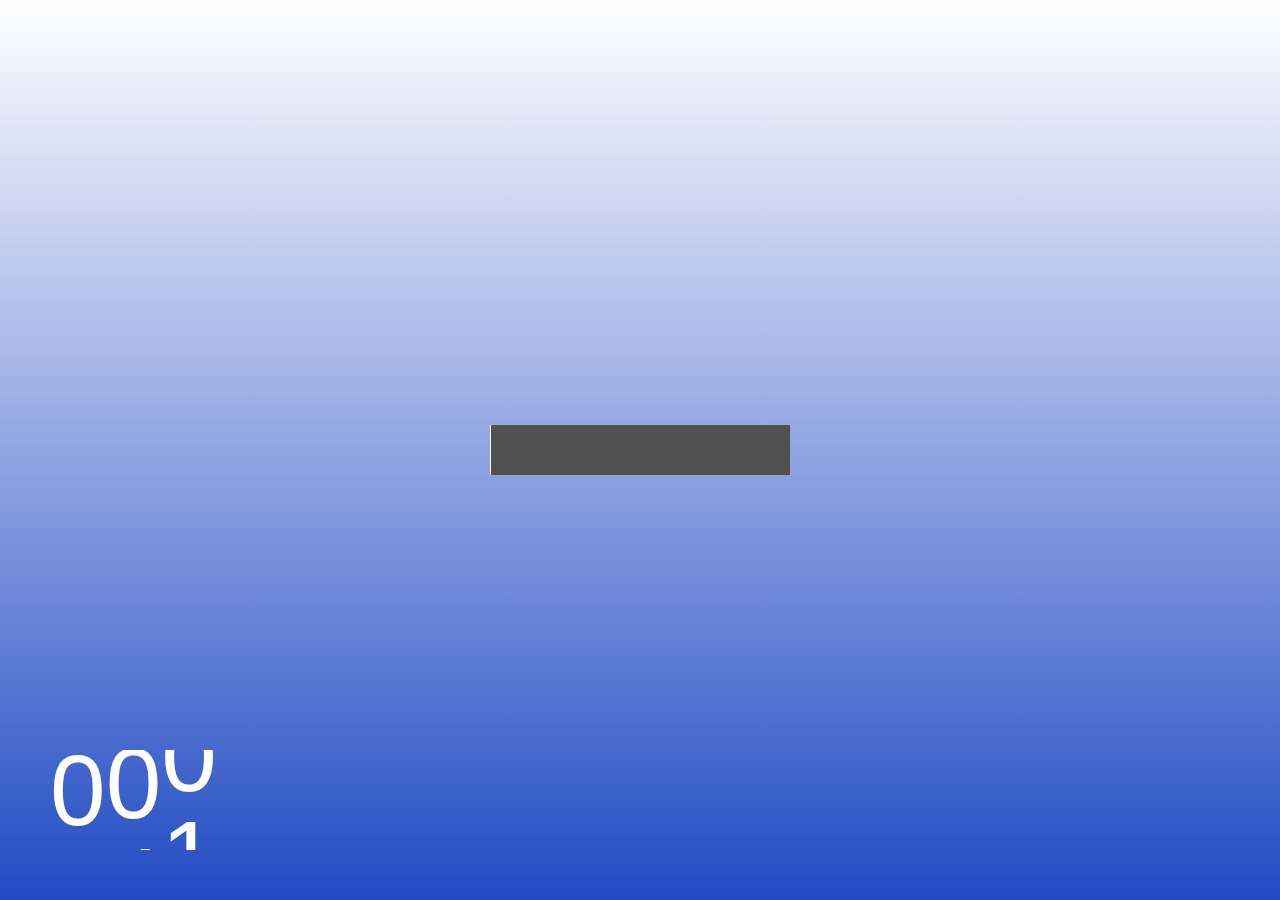
==== index.html @ 1c9360dd "commit" ====
<!DOCTYPE html>
<html lang="en">
<head>
    <meta charset="UTF-8">
    <meta name="viewport" content="width=device-width, initial-scale=1.0">
    <title>Document</title>
    <link rel="stylesheet" href="/css/preloader.css">
    <link rel="stylesheet" href="/css/main.css">
    <link rel="stylesheet" href="/css/menu.css">
    <style>
        .website-content {
            display: none ; /* Hide initially */
            position: absolute;
            height: 100vh;
            width: 100vw;
            /*top: 0;
            left: 0;*/
            /* justify-content: center; */
            /*align-items: center;*/
            overflow: hidden;
            box-sizing: border-box;
        }
    </style>
</head>
<body>
<div class="website-content">
    <!-- <div class="header">
        <div class="h1">
            <h1>website</h1>
            <h1>content</h1>
        </div>
        <div class="header"></div>
    </div> -->
    <canvas id="effect"></canvas>
    <header class="header">
        <!-- <div class="header-video"> -->
        <i class="bx bx-menu" id="menü-icon"></i>
        <nav class="navbar container">
            <div class="backgroundForTheNavbar">
                <div class="innerBackgroundForTheNavbar">

                    <a href="#home" class="active box">Home</a>
                    <a href="#about " class="box">About</a>
                    <a href="#erfahrungen" class="box">Erfahrungen</a>
                    <a href="#portfolio" class="box">Portfolio</a>
                    <a href="#kontakt" class="box">Kontakt</a>
                </div>
            </div>
        </nav>
        <!-- <video id="video-bg" autoplay loop muted playsinline>
          <source src="cool02.webm" type="video/webm">
          Your browser does not support the video tag.
        </video> -->
    </header>
    <div id="toggle" class="box">
        <img src="/css/menu-alt-svgrepo-com.svg" alt="Menu Icon" width="24" height="24">
    </div>
    <div class="hero">
        <div class="header">
            <h1> we help brands explore vibes</h1>
        </div>
    </div>

    <div id="square-container"></div>

    <div class="content-overlay">
        <div class="nav-header">
            <h1>work wit us</h1>
        </div>
        <div class="nav-links">
            <div class="nav-link">
                <span>(01)</span>
                <a href="#">home</a>
            </div>
            <div class="nav-link">
                <span>(02)</span>
                <a href="#">our studio</a>
            </div>
            <div class="nav-link">
                <span>(02)</span>
                <a href="#">projects</a>
            </div>
            <div class="nav-link">
                <span>(03)</span>
                <a href="#">community</a>
            </div>
        </div>
    </div>
    <!--<main>
        <section class="sections" id="aboutMe">
            <div>
                Lorem ipsum, dolor sit amet consectetur adipisicing elit. Quisquam, blanditiis!
            </div>
        </section>

        <section class="sections" id="FREEspace">
            <div>
                Lorem ipsum, dolor sit amet consectetur adipisicing elit. Quisquam, blanditiis!
            </div>
        </section>

        <section class="sections" id="FREEspace">
            <div>
                Lorem ipsum, dolor sit amet consectetur adipisicing elit. Quisquam, blanditiis!
            </div>
        </section>
        <section class="sections" id="FREEspace">
            <div>
                Lorem ipsum, dolor sit amet consectetur adipisicing elit. Quisquam, blanditiis!
            </div>
        </section>
        <section class="sections" id="FREEspace">

        </section>
        <section class="sections" id="FREEspace">

        </section>
        <section class="sections" id="FREEspace">

        </section>
    </main>-->

</div>

<div class="loading-screen">
    <div class="loader">
        <div class="loader-1 bar"></div>
        <div class="loader-2 bar"></div>
    </div>
    <div class="counter">
        <div class="counter-1 digit">
            <div class="num">0</div>
            <div class="num num1offset1">1</div>
        </div>
        <div class="counter-2 digit">
            <div class="num">0</div>
            <div class="num num1offset2">1</div>
            <div class="num">2</div>
            <div class="num">3</div>
            <div class="num">4</div>
            <div class="num">5</div>
            <div class="num">6</div>
            <div class="num">7</div>
            <div class="num">8</div>
            <div class="num">9</div>
            <div class="num">0</div>
        </div>
        <div class="counter-3 digit">
            <div class="num">0</div>
            <div class="num">1</div>
            <div class="num">2</div>
            <div class="num">3</div>
            <div class="num">4</div>
            <div class="num">5</div>
            <div class="num">6</div>
            <div class="num">7</div>
            <div class="num">8</div>
            <div class="num">9</div>
        </div>
    </div>
</div>
<script src="https://cdnjs.cloudflare.com/ajax/libs/gsap/3.12.5/gsap.min.js"></script>
<script src="/js/menu.js"></script>
<script src="https://unpkg.com/three@0.139.2/build/three.min.js"></script>
<script src="/js/main.js"></script>
<script src="https://cdnjs.cloudflare.com/ajax/libs/gsap/3.12.5/gsap.min.js"></script>
<script src="/js/preloader.js"></script>

<script>
    Promise.all([
        new Promise(resolve => setTimeout(resolve, 7700)), // Ensures the preloader shows for at least 3 seconds
        new Promise(resolve => window.onload = resolve) // Waits for all resources to load
    ]).then(() => {
        document.querySelector('.loading-screen').style.display = 'none';
        document.querySelector('.website-content').style.display = 'flex';
    });
</script>
</body>
</html>
---- css/preloader.css ----
* {
    margin: 0;
    padding: 0;
    box-sizing: border-box;

}

html, body {
    height: 100vh;
    width: 100vw;
    font-family: 'Franklin Gothic Medium', 'Arial Narrow', Arial, sans-serif;

}

.loading-screen {
    position: fixed;
    top: 0;
    left: 0;
    width: 100%;
    height: 100%;
    background: linear-gradient(0deg, rgba(34,75,195,1) 0%, rgba(45,60,253,0) 100%);
    color: #fff;
    pointer-events: none;

}


.counter {
    position: fixed;
    left: 50px;
    bottom: 50px;
    display: flex;
    height: 100px;
    font-size: 100px;
    line-height: 102px;
    clip-path: polygon(0 0, 100%  0, 100% 100px, 0 100px);
    font-weight: 400;

}


.counter-1,
.counter-2,
.counter-3 {

    position: relative;
    top: -10px;

}

.num1offset1 {
    position: relative;
    right: -10px;

}
.num1offset2 {
    position: relative;
    right: -10px;

}
.num {
    line-height: 100px;
    font-size: 100px;
    display: flex;
    justify-content: center;
    align-items: center;
}

.loader {
    position: absolute;
    top: 50%;
    left: 50%;
    width: 300px;
    height: 50px;
    transform: translate(-50%, -50%);
    display: flex;
    background: rgb(80, 80, 80);

}

.loader-1 {
    position: relative;
    background: #fff;
    width: 200px;
}

.loader-2 {
    position: relative;
    width: 100px;
    background: #fff;
}
.bar {
    height: 50px;
}

/* .website-content {
  position: absolute;
  width: 100%;
  height: 100%;
  top: 0;
  left: 0;
  display: flex;
  justify-content: center;
  align-items: center;

} */
.headerr {
    position: relative;

}

.h1 {
    display: flex;
}

h1 {
    font-size: 80px;
}

.header.h1 h1 {
    text-align: center;
    position: relative;
    top: 80px;
    margin: 0 10px;
    text-transform: uppercase;
    font-weight: 400;
}

.header-revealer {
    position: absolute;
    top: 0;
    width: 100%;
    height: 100%;
}
.header-revealer::after {
    content: "";
    position: absolute;
    top: 0;
    left: 0;
    width: 105%;
    height: 110%;
    background: #fff;
    top: 80px;

}
---- css/menu.css ----
html, body {
    margin: 0;
    padding: 0;
    height: 100vh;
    width: 100vw;
    overflow: hidden;

}

.hero {
    position: fixed;
    top: 0;
    width: 100vw;
    height: 100vh;
    display: flex;
    justify-content: center;
    align-items: center;
    background: #fff;
    z-index: -2;
    pointer-events: none; /* removesabilitty for the mouse to slect this out */

}

h1 {
    font-family: system-ui, -apple-system, BlinkMacSystemFont, 'Segoe UI', Roboto, Oxygen, Ubuntu, Cantarell, 'Open Sans', 'Helvetica Neue', sans-serif;
    font-size: 10vw;
    text-transform: uppercase;
    font-weight: 400;
    text-align: center;
    letter-spacing: -0.025em;
    line-height: 0.75;
    pointer-events: none;

}

#toggle {
    position: fixed;
    top: 0;
    left: 90vw;
    transform: translate(-50%, 0);
    display: flex;
    justify-content: center;
    align-items: center;
    margin: 1em 0;
    padding: 0.8em 1.6em;
    background: rgba(255, 255, 255, 0.75);
    border: 1px solid rgba(255, 255, 255, 0.5);
    border-radius: 40px;
    backdrop-filter: blur(20px);
    box-shadow: 0 0 50px -10px rgba(0, 0, 0, 0.25);
    cursor: pointer;
    z-index: 10000 !important;

}

nav {
    position: fixed;
    top: 0;
    width: 100%;
    display: flex;
    justify-content: space-between;
    font-family: 'Arial Narrow', Arial, sans-serif;
    color: #fff;
    mix-blend-mode: difference;
    z-index: 1000;

}
nav div {
    display: flex;
    margin: 0 4em;

}

nav div p {
    font-weight: 400;
    text-transform: uppercase;
    font-size: 0.8em;
    padding: 0.8em 1.6em;

}

#square-container {
    width: 100vw !important;
    height: 100vh !important;
    display: flex !important;
    flex-wrap: wrap !important;
    justify-content: flex-start !important;
    align-content: flex-start !important;
    box-sizing: border-box !important;
    overflow: hidden !important;
    z-index: 10000 !important;
    pointer-events: none !important;

}
.square {
    width: 100px;
    height: 100px;
    background: #1639ff !important;
    box-sizing: border-box;
    pointer-events: none;

}

.content-overlay {
    position: fixed;
    top: 0;
    width: 100vw;
    height: 100vh;
    display: flex;
    justify-content: center;
    align-items: center;
    gap: 5em;
    background: #2b2231;
    color: #fff;
    z-index: -1 ;

}

.content-overlay h1 {
    color: #1639ff;
    font-size: 4vw;
}

.content-overlay .nav-link {
    display: flex;


}

.content-overlay .nav-link span {
    position: relative;
    top: 0.3em;
    font-size: 1em;

}

.content-overlay .nav-link a {
    padding: 0 1em;
    font-size: 2em;
    font-weight: 300;
    text-decoration: none;
    color: #fff;
    text-transform: uppercase;

}
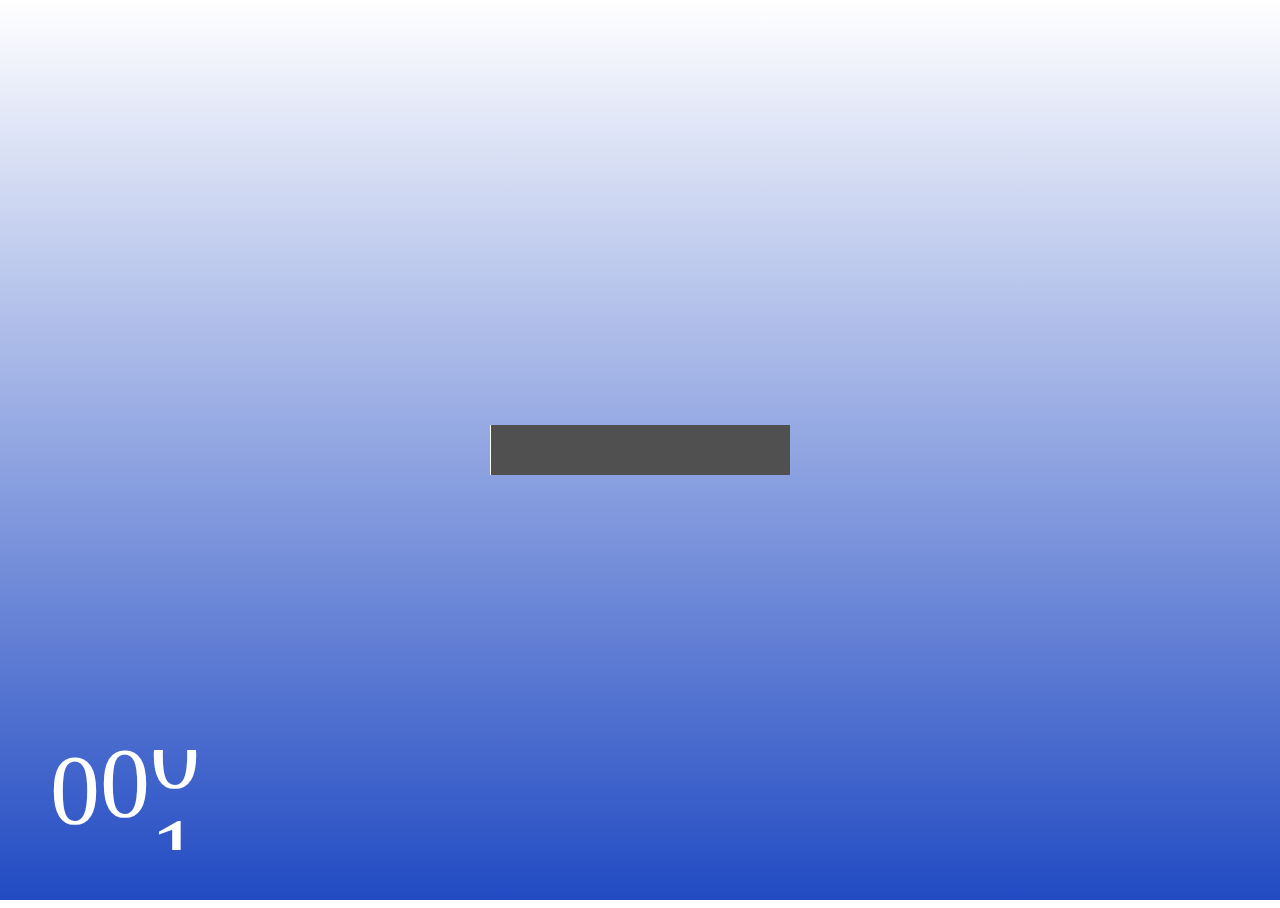
==== commit 2ccebea6: "commit" ====
--- a/index.html
+++ b/index.html
@@ -11,14 +11,17 @@
         .website-content {
             display: none ; /* Hide initially */
             position: absolute;
-            height: 100vh;
-            width: 100vw;
-            /*top: 0;
-            left: 0;*/
-            /* justify-content: center; */
-            /*align-items: center;*/
+            /* top: 0;
+            left: 0; */
             overflow: hidden;
             box-sizing: border-box;
+            flex-direction: inherit;
+            align-items: center;
+            justify-content: start;
+            width: 100vw; /* Ensure it takes full width */
+            min-height: 100vh; /* Minimum height */
+    
+
         }
     </style>
 </head>
@@ -85,41 +88,23 @@
                 <a href="#">community</a>
             </div>
         </div>
-    </div>
-    <!--<main>
-        <section class="sections" id="aboutMe">
-            <div>
-                Lorem ipsum, dolor sit amet consectetur adipisicing elit. Quisquam, blanditiis!
-            </div>
-        </section>
+  
+    <main>
+        <div>
+            <p>Lorem ipsum, dolor sit amet consectetur adipisicing elit. Quisquam, blanditiis!</p>
+        </div>
+        <div>
+            <p>Lorem ipsum, dolor sit amet consectetur adipisicing elit. Quisquam, blanditiis!</p>
+        </div>
+      
 
-        <section class="sections" id="FREEspace">
-            <div>
-                Lorem ipsum, dolor sit amet consectetur adipisicing elit. Quisquam, blanditiis!
-            </div>
-        </section>
 
-        <section class="sections" id="FREEspace">
-            <div>
-                Lorem ipsum, dolor sit amet consectetur adipisicing elit. Quisquam, blanditiis!
-            </div>
-        </section>
-        <section class="sections" id="FREEspace">
-            <div>
-                Lorem ipsum, dolor sit amet consectetur adipisicing elit. Quisquam, blanditiis!
-            </div>
-        </section>
-        <section class="sections" id="FREEspace">
+    </main>
+</div>
 
-        </section>
-        <section class="sections" id="FREEspace">
+<section>
 
-        </section>
-        <section class="sections" id="FREEspace">
-
-        </section>
-    </main>-->
-
+</section>
 </div>
 
 <div class="loading-screen">
--- a/css/preloader.css
+++ b/css/preloader.css
@@ -1,23 +1,23 @@
-* {
+/** {
     margin: 0;
     padding: 0;
     box-sizing: border-box;
 
-}
+}*/
 
-html, body {
+/*html, body {
     height: 100vh;
     width: 100vw;
     font-family: 'Franklin Gothic Medium', 'Arial Narrow', Arial, sans-serif;
 
-}
+}*/
 
 .loading-screen {
     position: fixed;
     top: 0;
     left: 0;
-    width: 100%;
-    height: 100%;
+    height: 100vh;
+    width: 100vw;
     background: linear-gradient(0deg, rgba(34,75,195,1) 0%, rgba(45,60,253,0) 100%);
     color: #fff;
     pointer-events: none;
@@ -129,16 +129,16 @@
 .header-revealer {
     position: absolute;
     top: 0;
-    width: 100%;
-    height: 100%;
+    height: 100vh;
+    width: 100vw;
 }
 .header-revealer::after {
     content: "";
     position: absolute;
     top: 0;
     left: 0;
-    width: 105%;
-    height: 110%;
+    height: 100vh;
+    width: 100vw;
     background: #fff;
     top: 80px;
 
--- a/css/main.css
+++ b/css/main.css
@@ -0,0 +1,104 @@
+/* {
+    margin: 0;
+    padding: 0;
+    box-sizing: border-box; !* Ensures padding doesn't affect the total width or height *!
+
+}*/
+
+html, body {
+    height: 100vh;
+    width: 100vw;
+    /* overflow: hidden; */
+
+}
+
+/* Other styles */
+
+/* ... other styles ... */
+
+.header {
+    display: flex;
+    /*  justify-content: space-between;
+     align-items: center; */
+    z-index: 100; /* Ensure the header is above the canvas */
+    overflow: hidden; /* Ensure the video does not exceed the header bounds */
+}
+canvas {
+    position: absolute;
+    top: 0;
+    left: 0;
+    z-index: -2; /* Ensure the canvas is behind the header and video */
+
+
+}
+
+#video-bg {
+    position: relative;
+    top: 0;
+    width: calc(100%);
+    /* Make the video height equal to the header */
+    z-index: -1; /* Ensure the video is behind the navbar links */
+    object-fit: cover;
+    -o-object-fit: cover;
+    rotate: 180deg;
+    /* Increasing blur for a more pronounced effect */
+
+}
+
+.navbar {
+    position: absolute;
+    border: 1px solid #000000;
+    display: flex;
+    /* justify-content: space-between; */ /* sets space between the elements and not outside */
+    justify-content: space-around;
+    gap: 1rem;
+    align-items: center;
+    flex-direction: column;
+    z-index: 100;
+    top: 0px;
+    min-width: 100%;
+    min-height: 200px;
+}
+.box {
+    min-width: 100px;
+    height: 100px;
+    background-color: #725858;
+    color: #fff;
+    font-size: 2rem;
+    padding: 0.5rem;
+}
+
+
+/* .navbar a {
+    color: white;
+    text-decoration: none;
+    margin: 0 15px;
+    font-size: 18px;
+    opacity: 0.7;
+    transition: opacity 0.3s ease;
+
+} */
+/* .navbar a:hover,
+.navbar a.active {
+    opacity: 1;
+}
+ */
+/* .backgroundForTheNavbar {
+
+    background: linear-gradient(0deg, rgba(34,75,195,1) 0%, rgba(45,60,253,0) 100%);
+    padding: 2.2rem;
+    border-radius: 5rem;
+    margin: 3rem;
+}
+.innerBackgroundForTheNavbar {
+    background: rgba(184, 19, 19, 0.5);
+    border-radius: 5rem;
+    padding: 0rem 0.5rem 0rem 0.5rem;
+
+} */
+
+.sections {
+   /*  height: 100vh;
+    width: 100vw; */
+    
+}--- a/css/menu.css
+++ b/css/menu.css
@@ -1,16 +1,16 @@
-html, body {
+/*html, body {
     margin: 0;
     padding: 0;
     height: 100vh;
     width: 100vw;
-    overflow: hidden;
+    !*overflow: hidden;*!
 
-}
+}*/
 
 .hero {
     position: fixed;
     top: 0;
-    width: 100vw;
+    max-width: 50vw;
     height: 100vh;
     display: flex;
     justify-content: center;
@@ -34,7 +34,7 @@
 }
 
 #toggle {
-    position: fixed;
+    position: absolute;
     top: 0;
     left: 90vw;
     transform: translate(-50%, 0);
@@ -53,7 +53,7 @@
 
 }
 
-nav {
+/* nav {
     position: fixed;
     top: 0;
     width: 100%;
@@ -77,25 +77,27 @@
     font-size: 0.8em;
     padding: 0.8em 1.6em;
 
-}
+} */
 
 #square-container {
     width: 100vw !important;
     height: 100vh !important;
-    display: flex !important;
-    flex-wrap: wrap !important;
-    justify-content: flex-start !important;
-    align-content: flex-start !important;
-    box-sizing: border-box !important;
-    overflow: hidden !important;
-    z-index: 10000 !important;
-    pointer-events: none !important;
+    display: flex ;
+    flex-wrap: wrap ;
+    justify-content: flex-start ;
+    align-content: flex-start ;
+    box-sizing: border-box ;
+    overflow: hidden ;
+    z-index: 10000 ;
+    pointer-events: none ;
 
 }
 .square {
-    width: 100px;
-    height: 100px;
-    background: #1639ff !important;
+    width: 10%;
+    height: 10%;
+    border-style:double;
+    border-color: #fff;
+    background: #1639ff ;
     box-sizing: border-box;
     pointer-events: none;
 
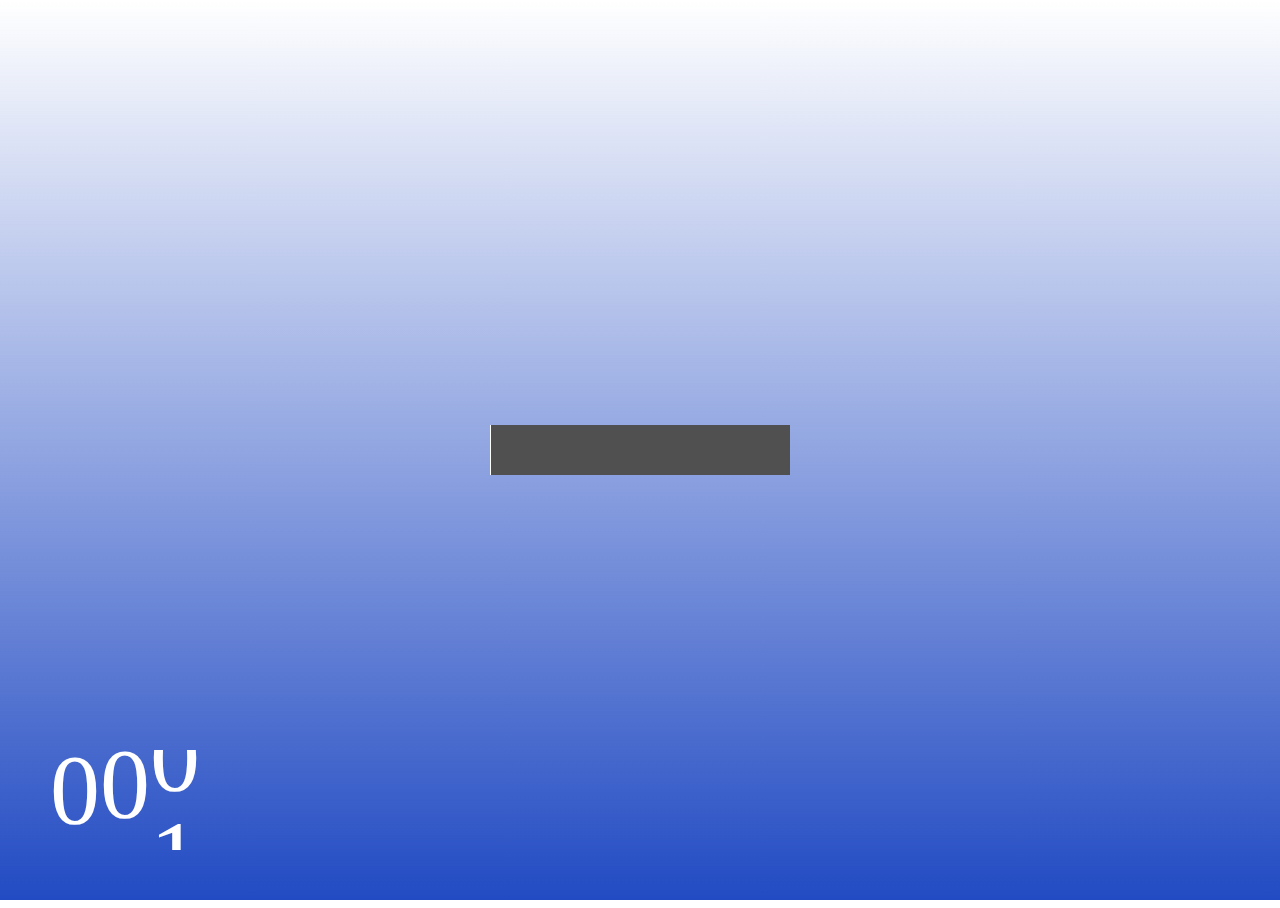
==== commit c8ec31d8: "commit" ====
--- a/index.html
+++ b/index.html
@@ -8,63 +8,33 @@
     <link rel="stylesheet" href="/css/main.css">
     <link rel="stylesheet" href="/css/menu.css">
     <style>
-        .website-content {
-            display: none ; /* Hide initially */
-            position: absolute;
-            /* top: 0;
-            left: 0; */
-            overflow: hidden;
-            box-sizing: border-box;
-            flex-direction: inherit;
-            align-items: center;
-            justify-content: start;
-            width: 100vw; /* Ensure it takes full width */
-            min-height: 100vh; /* Minimum height */
-    
-
-        }
+        
+        
     </style>
 </head>
 <body>
-<div class="website-content">
-    <!-- <div class="header">
-        <div class="h1">
-            <h1>website</h1>
-            <h1>content</h1>
-        </div>
-        <div class="header"></div>
-    </div> -->
-    <canvas id="effect"></canvas>
-    <header class="header">
-        <!-- <div class="header-video"> -->
-        <i class="bx bx-menu" id="menü-icon"></i>
-        <nav class="navbar container">
-            <div class="backgroundForTheNavbar">
-                <div class="innerBackgroundForTheNavbar">
-
-                    <a href="#home" class="active box">Home</a>
-                    <a href="#about " class="box">About</a>
-                    <a href="#erfahrungen" class="box">Erfahrungen</a>
-                    <a href="#portfolio" class="box">Portfolio</a>
-                    <a href="#kontakt" class="box">Kontakt</a>
-                </div>
+<div class="website-content main">
+    
+    <canvas id="effect">
+        <!-- <div class="sphere"></div> -->
+    </canvas>
+    
+    <header class="header-sphere">
+        <nav class="sphere-container">
+            <div class="nav-links">
+                <a href="#home">Home</a>
+                <a href="#about">About</a>
+                <a href="#erfahrungen">Erfahrungen</a>
+                <a href="#portfolio">Portfolio</a>
+                <a href="#kontakt">Kontakt</a>
             </div>
         </nav>
-        <!-- <video id="video-bg" autoplay loop muted playsinline>
-          <source src="cool02.webm" type="video/webm">
-          Your browser does not support the video tag.
-        </video> -->
     </header>
+    
     <div id="toggle" class="box">
         <img src="/css/menu-alt-svgrepo-com.svg" alt="Menu Icon" width="24" height="24">
     </div>
-    <div class="hero">
-        <div class="header">
-            <h1> we help brands explore vibes</h1>
-        </div>
-    </div>
 
-    <div id="square-container"></div>
 
     <div class="content-overlay">
         <div class="nav-header">
@@ -96,17 +66,58 @@
         <div>
             <p>Lorem ipsum, dolor sit amet consectetur adipisicing elit. Quisquam, blanditiis!</p>
         </div>
-      
-
-
     </main>
 </div>
 
-<section>
+<div id="square-container"></div>
 
-</section>
+<!-- section as main after header and menu-->
+
+
+
+
+
+
+<section class="section">
+    
+<!-- ??? __________________________________________________________ -->
+
+    <div class="welcome">
+        <h3>hello, there</h3>
+            	<h1>mykhaylo </h1>
+        <h3>and i am 
+            <span>student</span>
+        </h3>
+    </div>
+
+<!-- ??? __________________________________________________________ -->
+
+    <p>
+        "At vero eos et accusamus et iusto odio dignissimos ducimus qui blanditiis praesentium voluptatum
+        deleniti atque corrupti quos dolores et quas molestias excepturi sint occaecati cupiditate non providen
+        t, similique sunt in culpa qui officia deserunt mollitia animi, id est laborum et dolorum fuga. Et harum
+        quidem rerum facilis est et expedita distinctio. Nam libero tempore, cum soluta nobis est eligendi optio c
+        umque nihil impedit quo minus id quod maxime placeat facere possimus, omnis voluptas assumenda est, omnis dol
+        or repellendus. Temporibus autem quibusdam et aut officiis debitis aut rerum necessitatibus saepe eveniet ut e
+        t voluptates repudiandae sint et molestiae non recusandae. Itaque earum rerum hic tenetur a sapiente delectus, ut
+        aut reiciendis voluptatibus maiores alias consequatur aut perferendis doloribus asperiores repellat.
+    </p>
+            
+  <div class="social-media">
+    <a href="#"><i class='bx bxl-instagram' ></i></a>
+    <a href="#"><i class='bx bxl-github' ></i></a>
+    <a href="#"><i class='bx bxl-linkedin-square' ></i></a>
+  </div>
+  <div><a1 href="#"class="CV">Download CV</a1></div>
+  </section>
+
+  
+
+
+  
+
+<!-- ende of the page after there is the loader for page-->
 </div>
-
 <div class="loading-screen">
     <div class="loader">
         <div class="loader-1 bar"></div>
--- a/css/preloader.css
+++ b/css/preloader.css
@@ -1,10 +1,3 @@
-/** {
-    margin: 0;
-    padding: 0;
-    box-sizing: border-box;
-
-}*/
-
 /*html, body {
     height: 100vh;
     width: 100vw;
@@ -93,17 +86,6 @@
     height: 50px;
 }
 
-/* .website-content {
-  position: absolute;
-  width: 100%;
-  height: 100%;
-  top: 0;
-  left: 0;
-  display: flex;
-  justify-content: center;
-  align-items: center;
-
-} */
 .headerr {
     position: relative;
 
--- a/css/main.css
+++ b/css/main.css
@@ -1,10 +1,3 @@
-/* {
-    margin: 0;
-    padding: 0;
-    box-sizing: border-box; !* Ensures padding doesn't affect the total width or height *!
-
-}*/
-
 html, body {
     height: 100vh;
     width: 100vw;
@@ -12,17 +5,25 @@
 
 }
 
-/* Other styles */
+/* wichtig ohne das geht nicht */
 
-/* ... other styles ... */
+.website-content {
+    display: none ; /* Hide initially */
+    position: absolute;
+    /* top: 0;
+    left: 0; */
+    overflow-x: hidden; /* Hides horizontal overflow */
+    overflow-y: auto; /* Enables vertical scrolling */
+    box-sizing: border-box;
+    flex-direction: row;
+    align-items: center;
+    justify-content: start;
+    width: 100vw; /* Ensure it takes full width */
+    min-height: 100vh; /* Minimum height */
+}
 
-.header {
-    display: flex;
-    /*  justify-content: space-between;
-     align-items: center; */
-    z-index: 100; /* Ensure the header is above the canvas */
-    overflow: hidden; /* Ensure the video does not exceed the header bounds */
-}
+/* wichtig ohne das geht nicht */
+
 canvas {
     position: absolute;
     top: 0;
@@ -31,6 +32,66 @@
 
 
 }
+
+.welcome {
+    position: absolute; 
+    width: 100%;
+    z-index: 100; 
+    display: flex;
+    justify-content: center; 
+    
+}
+
+.header-sphere {
+    position: fixed; /* Keeps the header at the top */
+    width: 100%;
+    z-index: 1000; /* Ensures it's above other content */
+    background: transparent;
+    display: flex;
+    justify-content: center; /* Center the sphere container */
+    padding: 10px 0; /* Add some space */
+    top: 0;
+    right: 23rem;
+    perspective: 100px;
+
+}
+.sphere-container {
+    position: relative;
+    
+    height: 300px;
+    border-radius: 50%;
+    background: radial-gradient(circle at 35%, #fdfdfd00, #c21c1c00); /* Simulate a 3D sphere */
+    display: flex;
+    justify-content: flex-end;
+    align-items: center;
+    top: 0;
+    left: 0;
+    transform-style: preserve-3d; /* Ermöglicht 3D-Transformationen für Kinder */
+ 
+}
+
+  .sphere-container .nav-links a {
+    display: flex;
+    transform: rotate(-30deg);  
+    margin: 25px 5px;
+
+  }
+.nav-links {
+    position: absolute;
+    font-size: 1.5em;
+    
+}
+
+.nav-links a {
+    display: inline-block;
+    color: #000;
+    
+    margin: 0 10px;
+    font-weight: bold;
+}
+
+
+
 
 #video-bg {
     position: relative;
@@ -45,60 +106,40 @@
 
 }
 
-.navbar {
-    position: absolute;
-    border: 1px solid #000000;
-    display: flex;
-    /* justify-content: space-between; */ /* sets space between the elements and not outside */
-    justify-content: space-around;
-    gap: 1rem;
-    align-items: center;
-    flex-direction: column;
-    z-index: 100;
-    top: 0px;
-    min-width: 100%;
-    min-height: 200px;
-}
-.box {
+
+/* .box {
     min-width: 100px;
     height: 100px;
     background-color: #725858;
     color: #fff;
     font-size: 2rem;
     padding: 0.5rem;
-}
+} */
 
 
-/* .navbar a {
-    color: white;
-    text-decoration: none;
-    margin: 0 15px;
-    font-size: 18px;
-    opacity: 0.7;
-    transition: opacity 0.3s ease;
 
-} */
-/* .navbar a:hover,
-.navbar a.active {
-    opacity: 1;
+
+section {
+    /* padding: 20px;
+    margin: 10px 0; 
+    background-color: #f3f4f6;
+    border-radius: 8px;
+    box-shadow: 0 4px 6px rgba(0, 0, 0, 0.1);
+    display: flex; 
+    flex-direction: column; 
+    width: 100%; */
+    position: absolute;
+    top: 0;
+    max-width: 100vw;
+    display: flex;
+   /*  justify-content: center; */
+    /* align-items: center; */
+    background: #858383;
+    z-index: -2;
+    pointer-events: none;
+    min-height: 140vh;
+    padding: 15rem 10% 1rem;
+    margin-top: 12.5rem;
+    
+    
 }
- */
-/* .backgroundForTheNavbar {
-
-    background: linear-gradient(0deg, rgba(34,75,195,1) 0%, rgba(45,60,253,0) 100%);
-    padding: 2.2rem;
-    border-radius: 5rem;
-    margin: 3rem;
-}
-.innerBackgroundForTheNavbar {
-    background: rgba(184, 19, 19, 0.5);
-    border-radius: 5rem;
-    padding: 0rem 0.5rem 0rem 0.5rem;
-
-} */
-
-.sections {
-   /*  height: 100vh;
-    width: 100vw; */
-    
-}--- a/css/menu.css
+++ b/css/menu.css
@@ -7,19 +7,6 @@
 
 }*/
 
-.hero {
-    position: fixed;
-    top: 0;
-    max-width: 50vw;
-    height: 100vh;
-    display: flex;
-    justify-content: center;
-    align-items: center;
-    background: #fff;
-    z-index: -2;
-    pointer-events: none; /* removesabilitty for the mouse to slect this out */
-
-}
 
 h1 {
     font-family: system-ui, -apple-system, BlinkMacSystemFont, 'Segoe UI', Roboto, Oxygen, Ubuntu, Cantarell, 'Open Sans', 'Helvetica Neue', sans-serif;
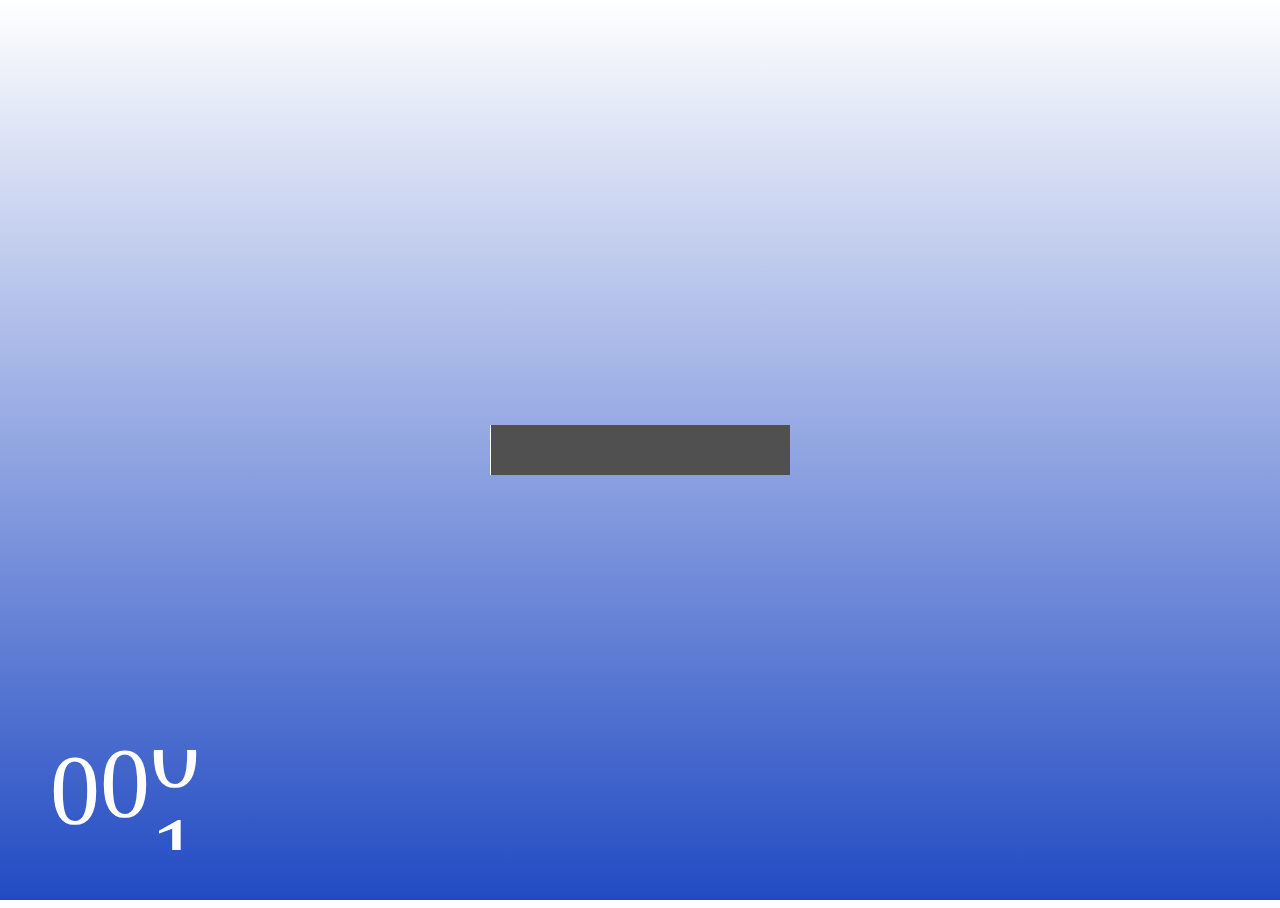
==== commit ae0956f4: "commit" ====
--- a/index.html
+++ b/index.html
@@ -171,5 +171,6 @@
         document.querySelector('.website-content').style.display = 'flex';
     });
 </script>
+
 </body>
 </html>--- a/css/main.css
+++ b/css/main.css
@@ -45,7 +45,7 @@
 .header-sphere {
     position: fixed; /* Keeps the header at the top */
     width: 100%;
-    z-index: 1000; /* Ensures it's above other content */
+    z-index: -1; /* Ensures it's above other content */
     background: transparent;
     display: flex;
     justify-content: center; /* Center the sphere container */
@@ -58,7 +58,7 @@
 .sphere-container {
     position: relative;
     
-    height: 300px;
+    height: 17vh; 
     border-radius: 50%;
     background: radial-gradient(circle at 35%, #fdfdfd00, #c21c1c00); /* Simulate a 3D sphere */
     display: flex;
@@ -88,6 +88,67 @@
     
     margin: 0 10px;
     font-weight: bold;
+}
+
+/* Use a media query for smaller screens */
+@media (max-width: 1070px) {
+    .header-sphere {
+        right: 27.5rem; /* Adjust the right position for smaller screens */
+        font-size: 1.5em;
+    }
+
+    .sphere-container {
+        width: 100%; /* Make the container full width on smaller screens */
+        justify-content: center; /* Center the navigation links */
+    }
+
+    .nav-links {
+        font-size: 1em; /* Adjust font size for smaller screens */
+    }
+}
+
+/* Further adjustments for even smaller screens */
+@media (max-width: 1030px) {
+    .nav-links {
+        right: 20rem; /* Adjust the right position for smaller screens */
+        font-size: 1em;
+    }
+}
+
+.nav-links a {
+    margin: 0 10px; /* Keep a consistent margin */
+}
+
+@media (max-width: 910px) {
+    .nav-links {
+        right: 16rem; /* Adjust the right position for smaller screens */
+        font-size: 1em;
+    }
+}
+
+.nav-links a {
+    margin: 0 10px; /* Keep a consistent margin */
+}
+@media (max-width: 850px) {
+    .nav-links {
+        right: 10rem; /* Adjust the right position for smaller screens */
+        font-size: 0.8em;
+    }
+}
+
+.nav-links a {
+    margin: 0 10px; /* Keep a consistent margin */
+}
+
+@media (max-width: 580px) {
+    .nav-links {
+        right: 1rem; /* Adjust the right position for smaller screens */
+        font-size: 0.8em;
+    }
+}
+
+.nav-links a {
+    margin: 0 10px; /* Keep a consistent margin */
 }
 
 
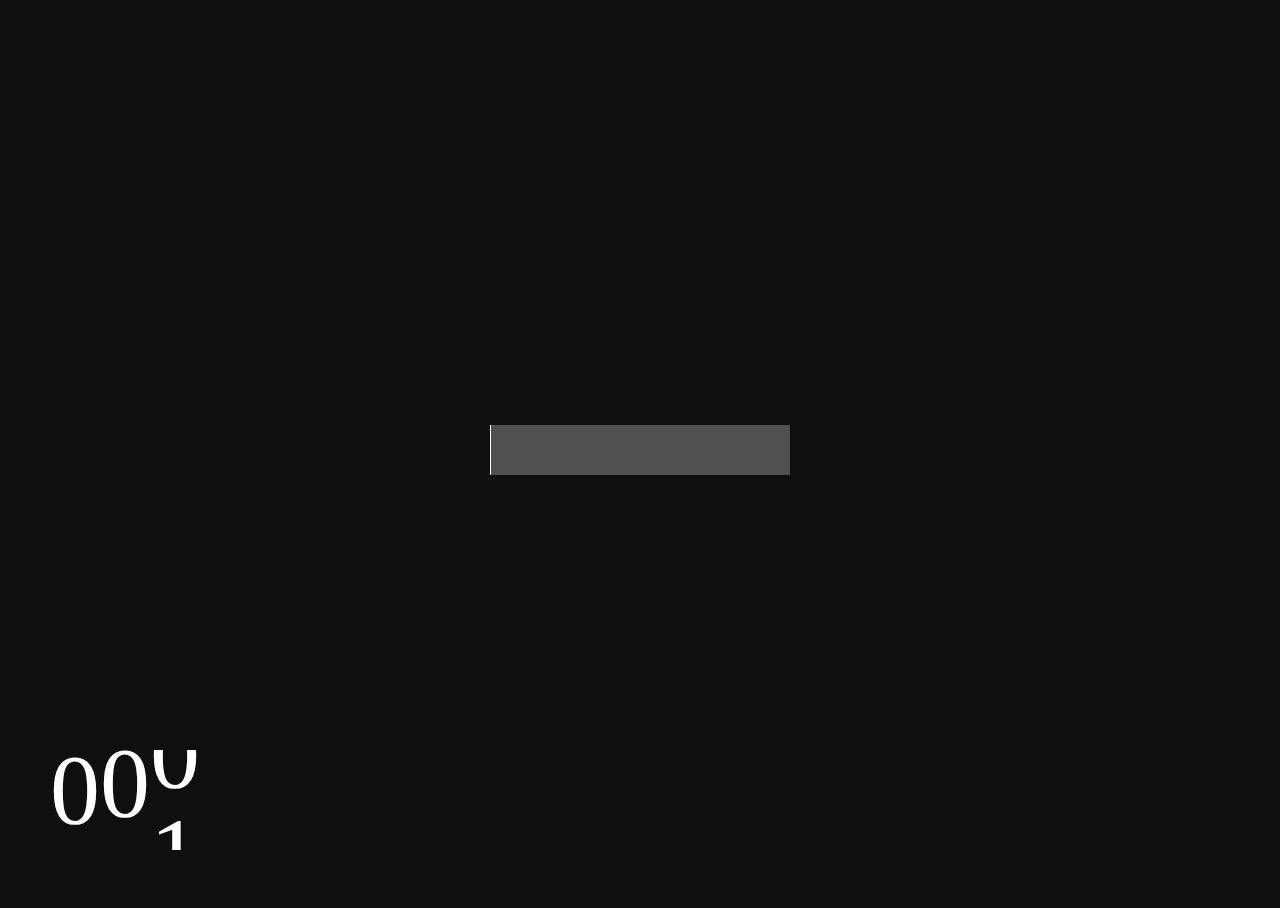
==== commit 14a3ccd5: "commit" ====
--- a/index.html
+++ b/index.html
@@ -7,18 +7,62 @@
     <link rel="stylesheet" href="/css/preloader.css">
     <link rel="stylesheet" href="/css/main.css">
     <link rel="stylesheet" href="/css/menu.css">
+    <link rel="stylesheet" href="/animation.css">
     <style>
-        
-        
+        .custom-shape-divider-bottom-1713954539 {
+            position: absolute;
+            bottom: 0;
+            left: 0;
+            width: 100%;
+            overflow: hidden;
+            line-height: 0;
+            transform: rotate(180deg);
+        }
+
+        .custom-shape-divider-bottom-1713954539 svg {
+            position: relative;
+            display: block;
+            width: calc(100% + 1.3px);
+            height: 100px;
+            transform: rotateY(180deg);
+        }
+
+        .custom-shape-divider-bottom-1713954539 .shape-fill {
+            fill: #0F0F0F;
+        }
+
+
+
+        .custom-shape-divider-top-1713952607 {
+            position: absolute;
+            top: -0.05rem;
+            left: 0;
+            width: 100%;
+            overflow: hidden;
+            line-height: 0;
+            transform: rotate(180deg);
+        }
+
+        .custom-shape-divider-top-1713952607 svg {
+            position: relative;
+            display: block;
+            width: calc(200% + 1.3px);
+            height: 220px;
+            transform: rotateY(180deg);
+
+        }
+
+        .custom-shape-divider-top-1713952607 .shape-fill {
+            fill: #0F0F0F;
+        }
     </style>
 </head>
 <body>
 <div class="website-content main">
     
     <canvas id="effect">
-        <!-- <div class="sphere"></div> -->
+    <!-- <div class="sphere"></div> -->
     </canvas>
-    
     <header class="header-sphere">
         <nav class="sphere-container">
             <div class="nav-links">
@@ -35,7 +79,6 @@
         <img src="/css/menu-alt-svgrepo-com.svg" alt="Menu Icon" width="24" height="24">
     </div>
 
-
     <div class="content-overlay">
         <div class="nav-header">
             <h1>work wit us</h1>
@@ -58,7 +101,6 @@
                 <a href="#">community</a>
             </div>
         </div>
-  
     <main>
         <div>
             <p>Lorem ipsum, dolor sit amet consectetur adipisicing elit. Quisquam, blanditiis!</p>
@@ -73,48 +115,84 @@
 
 <!-- section as main after header and menu-->
 
-
-
-
-
+<aside class="section-aside">
+    <p>1940s: Lorem Ipsum</p>
+    <p>1950s: Lorem Ipsum</p>
+    <p>1960s: Lorem Ipsum</p>
+</aside>
 
 <section class="section">
-    
-<!-- ??? __________________________________________________________ -->
-
-    <div class="welcome">
-        <h3>hello, there</h3>
-            	<h1>mykhaylo </h1>
-        <h3>and i am 
-            <span>student</span>
-        </h3>
-    </div>
-
-<!-- ??? __________________________________________________________ -->
-
-    <p>
-        "At vero eos et accusamus et iusto odio dignissimos ducimus qui blanditiis praesentium voluptatum
-        deleniti atque corrupti quos dolores et quas molestias excepturi sint occaecati cupiditate non providen
-        t, similique sunt in culpa qui officia deserunt mollitia animi, id est laborum et dolorum fuga. Et harum
-        quidem rerum facilis est et expedita distinctio. Nam libero tempore, cum soluta nobis est eligendi optio c
-        umque nihil impedit quo minus id quod maxime placeat facere possimus, omnis voluptas assumenda est, omnis dol
-        or repellendus. Temporibus autem quibusdam et aut officiis debitis aut rerum necessitatibus saepe eveniet ut e
-        t voluptates repudiandae sint et molestiae non recusandae. Itaque earum rerum hic tenetur a sapiente delectus, ut
-        aut reiciendis voluptatibus maiores alias consequatur aut perferendis doloribus asperiores repellat.
-    </p>
-            
-  <div class="social-media">
-    <a href="#"><i class='bx bxl-instagram' ></i></a>
-    <a href="#"><i class='bx bxl-github' ></i></a>
-    <a href="#"><i class='bx bxl-linkedin-square' ></i></a>
-  </div>
-  <div><a1 href="#"class="CV">Download CV</a1></div>
-  </section>
-
-  
-
-
-  
+    <div class="custom-shape-divider-top-1713952607">
+        <svg data-name="Layer 1" xmlns="http://www.w3.org/2000/svg" viewBox="0 0 1200 120" preserveAspectRatio="none">
+            <path d="M985.66,92.83C906.67,72,823.78,31,743.84,14.19c-82.26-17.34-168.06-16.33-250.45.39-57.84,11.73-114,31.07-172,41.86A600.21,600.21,0,0,1,0,27.35V120H1200V95.8C1132.19,118.92,1055.71,111.31,985.66,92.83Z" class="shape-fill"></path>
+        </svg>
+    </div>
+        <div class="holder-section">
+            <div class="box01">
+                <p class="glass">
+                    "At vero eos et accusamus et iusto odio dignissimos ducimus qui blanditiis praesentium voluptatum
+                    deleniti atque corrupti quos dolores et quas molestias excepturi sint occaecati cupiditate non providen
+                    t, similique sunt in culpa qui officia deserunt mollitia animi, id est laborum et dolorum fuga. Et harum
+                    quidem rerum facilis est et expedita distinctio. Nam libero tempore, cum soluta nobis est eligendi optio c
+                    umque nihil impedit quo minus id quod maxime placeat facere possimus, omnis voluptas assumenda est, omnis dol
+                    or repellendus. Temporibus autem quibusdam et aut officiis debitis aut rerum necessitatibus saepe eveniet ut e
+                    t voluptates repudiandae sint et molestiae non recusandae. Itaque earum rerum hic tenetur a sapiente delectus, ut
+                    aut reiciendis voluptatibus maiores alias consequatur aut perferendis doloribus asperiores repellat
+                </p>
+                <br><br><br>
+                <p class="glass">
+                    "At vero eos et accusamus et iusto odio dignissimos ducimus qui blanditiis praesentium voluptatum
+                    deleniti atque corrupti quos dolores et quas molestias excepturi sint occaecati cupiditate non providen
+                    t, similique sunt in culpa qui officia deserunt mollitia animi, id est laborum et dolorum fuga. Et harum
+                    quidem rerum facilis est et expedita distinctio. Nam libero tempore, cum soluta nobis est eligendi optio c
+                    umque nihil impedit quo minus id quod maxime placeat facere possimus, omnis voluptas assumenda est, omnis dol
+                    or repellendus. Temporibus autem quibusdam et aut officiis debitis aut rerum necessitatibus saepe eveniet ut e
+                    t voluptates repudiandae sint et molestiae non recusandae. Itaque earum rerum hic tenetur a sapiente delectus, ut
+                    aut reiciendis voluptatibus maiores alias consequatur aut perferendis doloribus asperiores repellat
+                </p>
+            <!--<div class="social-media">
+                <a href="#"><i class='bx bxl-instagram' ></i></a>
+                <a href="#"><i class='bx bxl-github' ></i></a>
+                <a href="#"><i class='bx bxl-linkedin-square' ></i></a>
+            </div>-->
+        </div>
+
+    <div class="container-clap">
+        <div class="inner">
+            <h2>hi</h2>
+            <p>halo amigo</p><span>hallo</span>
+        </div>
+    </div>
+</div>
+
+<div class="custom-shape-divider-bottom-1713954539">
+    <svg data-name="Layer 1" xmlns="http://www.w3.org/2000/svg" viewBox="0 0 1200 120" preserveAspectRatio="none">
+            <path d="M321.39,56.44c58-10.79,114.16-30.13,172-41.86,82.39-16.72,168.19-17.73,250.45-.39C823.78,31,906.67,72,985.66,92.83c70.05,18.48,146.53,26.09,214.34,3V0H0V27.35A600.21,600.21,0,0,0,321.39,56.44Z" class="shape-fill"></path>
+        </svg>
+    </div>
+</section>
+
+<section class="section_two">
+    <div class="holder-section02">
+        <p class="glass">
+            "At vero eos et accusamus et iusto odio dignissimos ducimus qui blanditiis praesentium voluptatum
+            deleniti atque corrupti quos dolores et quas molestias excepturi sint occaecati cupiditate non providen
+            t, similique sunt in culpa qui officia deserunt mollitia animi, id est laborum et dolorum fuga. Et harum
+            quidem rerum facilis est et expedita distinctio. Nam libero tempore, cum soluta nobis est eligendi optio c
+            umque nihil impedit quo minus id quod maxime placeat facere possimus, omnis voluptas assumenda est, omnis dol
+            or repellendus. Temporibus autem quibusdam et aut officiis debitis aut rerum necessitatibus saepe eveniet ut e
+            t voluptates repudiandae sint et molestiae non recusandae. Itaque earum rerum hic tenetur a sapiente delectus, ut
+            aut reiciendis voluptatibus maiores alias consequatur aut perferendis doloribus asperiores repellat.
+        </p>      
+
+            <div class="social-media">
+                <a href="#"><i class='bx bxl-instagram' ></i></a>
+                <a href="#"><i class='bx bxl-github' ></i></a>
+                 <a href="#"><i class='bx bxl-linkedin-square' ></i></a>
+             </div>
+      
+    </div>
+</section>
 
 <!-- ende of the page after there is the loader for page-->
 </div>
@@ -161,7 +239,6 @@
 <script src="/js/main.js"></script>
 <script src="https://cdnjs.cloudflare.com/ajax/libs/gsap/3.12.5/gsap.min.js"></script>
 <script src="/js/preloader.js"></script>
-
 <script>
     Promise.all([
         new Promise(resolve => setTimeout(resolve, 7700)), // Ensures the preloader shows for at least 3 seconds
@@ -171,6 +248,5 @@
         document.querySelector('.website-content').style.display = 'flex';
     });
 </script>
-
 </body>
 </html>--- a/css/preloader.css
+++ b/css/preloader.css
@@ -11,7 +11,7 @@
     left: 0;
     height: 100vh;
     width: 100vw;
-    background: linear-gradient(0deg, rgba(34,75,195,1) 0%, rgba(45,60,253,0) 100%);
+    background: linear-gradient(0deg, rgba(0, 0, 0, 0) 100%);
     color: #fff;
     pointer-events: none;
 
--- a/css/main.css
+++ b/css/main.css
@@ -2,7 +2,9 @@
     height: 100vh;
     width: 100vw;
     /* overflow: hidden; */
-
+    z-index: 1000;
+    position: absolute;
+    background-color: #0F0F0F;
 }
 
 /* wichtig ohne das geht nicht */
@@ -16,7 +18,7 @@
     overflow-y: auto; /* Enables vertical scrolling */
     box-sizing: border-box;
     flex-direction: row;
-    align-items: center;
+   /*  align-items: center; */
     justify-content: start;
     width: 100vw; /* Ensure it takes full width */
     min-height: 100vh; /* Minimum height */
@@ -28,24 +30,14 @@
     position: absolute;
     top: 0;
     left: 0;
-    z-index: -2; /* Ensure the canvas is behind the header and video */
-
-
-}
-
-.welcome {
-    position: absolute; 
-    width: 100%;
-    z-index: 100; 
-    display: flex;
-    justify-content: center; 
-    
-}
+    z-index: -1; /* Ensure the canvas is behind the header and video */
+}
+
 
 .header-sphere {
     position: fixed; /* Keeps the header at the top */
     width: 100%;
-    z-index: -1; /* Ensures it's above other content */
+    /*z-index: -1; !* Ensures it's above other content *!*/
     background: transparent;
     display: flex;
     justify-content: center; /* Center the sphere container */
@@ -53,7 +45,6 @@
     top: 0;
     right: 23rem;
     perspective: 100px;
-
 }
 .sphere-container {
     position: relative;
@@ -67,25 +58,22 @@
     top: 0;
     left: 0;
     transform-style: preserve-3d; /* Ermöglicht 3D-Transformationen für Kinder */
- 
 }
 
   .sphere-container .nav-links a {
     display: flex;
     transform: rotate(-30deg);  
     margin: 25px 5px;
-
   }
+
 .nav-links {
     position: absolute;
     font-size: 1.5em;
-    
 }
 
 .nav-links a {
     display: inline-block;
     color: #000;
-    
     margin: 0 10px;
     font-weight: bold;
 }
@@ -150,7 +138,6 @@
 .nav-links a {
     margin: 0 10px; /* Keep a consistent margin */
 }
-
 
 
 
@@ -164,43 +151,98 @@
     -o-object-fit: cover;
     rotate: 180deg;
     /* Increasing blur for a more pronounced effect */
-
-}
-
-
-/* .box {
-    min-width: 100px;
-    height: 100px;
-    background-color: #725858;
-    color: #fff;
-    font-size: 2rem;
-    padding: 0.5rem;
-} */
-
-
-
-
-section {
-    /* padding: 20px;
-    margin: 10px 0; 
-    background-color: #f3f4f6;
-    border-radius: 8px;
-    box-shadow: 0 4px 6px rgba(0, 0, 0, 0.1);
+}
+
+.section-aside {
+    position: absolute;
+    top: 20rem;
+    left: 60rem;
+    background: aquamarine;
+    display: flex;
+    height: 10rem;
+    width: auto;
+    top: 10rem;
+    left: 60rem;
+    z-index: -2;
+}
+
+
+ .section {
+    position: inherit;
+    top: 0;
+    max-width: 100vw;
+    display: flex;
+   /*  justify-content: center; */
+    /* align-items: center; */
+    background: #232D3F;
+    z-index: -3;
+    pointer-events: none;
+    min-height: 60vh;
+    padding: 15rem 0 15rem;
+    margin-top: 12.5rem;
+    margin-bottom: 12.5rem !important;
+ }
+ .glass {
+    background: linear-gradient(135deg, rgba(255, 255, 255, 0.1), rgba(255, 255, 255, 0));
+    backdrop-filter: blur(10px);
+    -webkit-backdrop-filter: blur(10px);
+    border-radius: 20px;
+    border: 1px solid rgba(255, 255, 255, 0.18);
+    box-shadow: 0 8px 32px 0 rgba(0, 129, 112,0.37);
+    padding: 2em;
+ }
+
+.holder-section {
+    
+    background-color: #ffffff00;
+   /* border-radius: 8px;*/
+    /*box-shadow: 0 4px 6px rgba(0, 0, 0, 0.1);*/
     display: flex; 
     flex-direction: column; 
-    width: 100%; */
-    position: absolute;
-    top: 0;
-    max-width: 100vw;
-    display: flex;
-   /*  justify-content: center; */
-    /* align-items: center; */
-    background: #858383;
+    width: 100%; 
     z-index: -2;
-    pointer-events: none;
-    min-height: 140vh;
-    padding: 15rem 10% 1rem;
-    margin-top: 12.5rem;
-    
-    
-}
+    padding: 15rem 5% 1rem;
+}
+
+.holder-section welcome {
+    margin: 23px;
+    padding: 34px;
+}
+
+
+.box01 {
+    display: flex;
+    justify-content: space-around;
+    flex-direction: row;
+    align-items: center;
+    align-content: center;
+    gap: 10px;
+}
+
+
+.welcome {
+    position: absolute; 
+    z-index: -1; 
+    display: flex;
+    /* justify-content: center;  */
+    left: 60em;
+    top: 5em;
+    background: linear-gradient(135deg, rgba(255, 255, 255, 0.1), rgba(255, 255, 255, 0));
+    backdrop-filter: blur(10px);
+    -webkit-backdrop-filter: blur(10px);
+    border-radius: 20px;
+    border: 1px solid rgba(255, 255, 255, 0.18);
+    box-shadow: 0 8px 32px 0 rgba(0,0,0,0.37);
+    width: 25em;
+    height: 15em;
+}
+
+.section_two {
+    position: inherit;
+    top: 123rem;
+    z-index: -2;
+    background: #232D3F;
+}
+
+
+
--- a/css/menu.css
+++ b/css/menu.css
@@ -82,9 +82,9 @@
 .square {
     width: 10%;
     height: 10%;
-    border-style:double;
-    border-color: #fff;
-    background: #1639ff ;
+    border-style: solid;
+    border-color: #000000;
+    background: /*#1639ff*/ #008170;
     box-sizing: border-box;
     pointer-events: none;
 
@@ -99,14 +99,14 @@
     justify-content: center;
     align-items: center;
     gap: 5em;
-    background: #2b2231;
+    background: #232D3F;
     color: #fff;
     z-index: -1 ;
 
 }
 
 .content-overlay h1 {
-    color: #1639ff;
+    color: #008170;
     font-size: 4vw;
 }
 
--- a/animation.css
+++ b/animation.css
@@ -0,0 +1,44 @@
+.container-clap {
+  width: 30%;
+  background: white;
+  border-radius: 10px;
+}
+.container-clap .inner {
+  background: rgb(138, 138, 245);
+  padding: 1em;
+  border-radius: 10px;
+  width: calc(100% - 3em);
+  height: 10vh;
+  -webkit-clip-path: circle(10% at 30% 20%);
+          clip-path: circle(10% at 30% 20%);
+  transition: all 0.5s ease-in-out;
+  cursor: pointer;
+}
+.container-clap .inner:hover {
+  -webkit-clip-path: circle(75%);
+          clip-path: circle(75%);
+  background: white;
+}
+.container-clap .inner span {
+  float: right;
+  color: rgb(169, 19, 206);
+  font-weight: bold;
+  transition: color 0.5s;
+  position: relative;
+  margin-right: 4%;
+}
+.container-clap .inner:hover span {
+  color: white;
+}
+.container-clap .inner h1 {
+  color: white;
+  margin: 0;
+}
+.container-clap .inner p {
+  color: rgb(191, 14, 207);
+  font-size: 1rem;
+}
+.container-clap:hover .inner {
+  -webkit-clip-path: circle(75%);
+          clip-path: circle(75%);
+}/*# sourceMappingURL=animation.css.map */